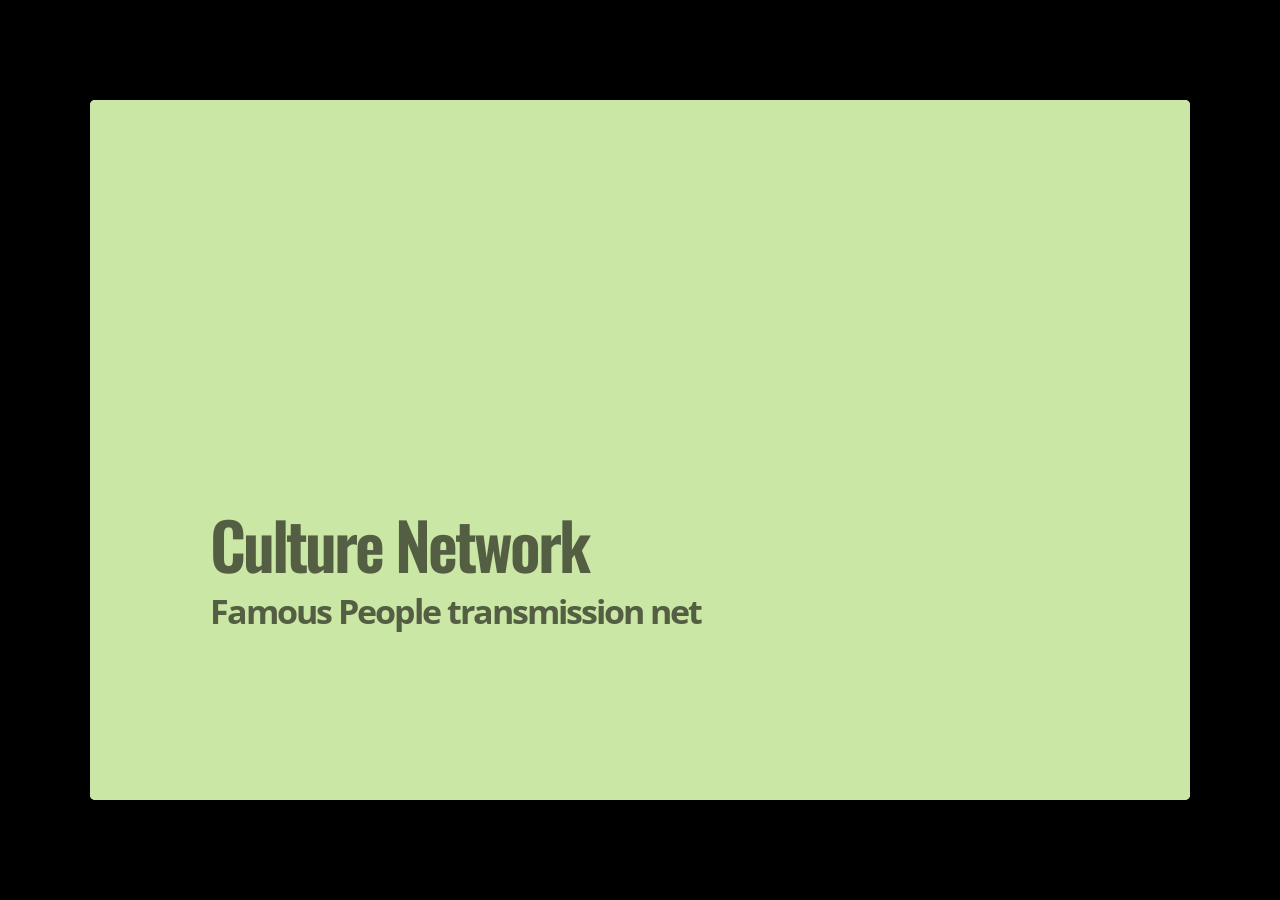
==== index.html @ 265c13bf "publishing deck" ====
<!DOCTYPE html>
<html>
<head>
  <title>Culture Network</title>
  <meta charset="utf-8">
  <meta name="description" content="Culture Network">
  <meta name="author" content="">
  <meta name="generator" content="slidify" />
  <meta name="apple-mobile-web-app-capable" content="yes">
  <meta http-equiv="X-UA-Compatible" content="chrome=1">
  <link rel="stylesheet" href="libraries/frameworks/io2012/css/default.css" media="all" >
  <link rel="stylesheet" href="libraries/frameworks/io2012/css/phone.css" 
    media="only screen and (max-device-width: 480px)" >
  <link rel="stylesheet" href="libraries/frameworks/io2012/css/slidify.css" >
  <link rel="stylesheet" href="libraries/highlighters/highlight.js/css/tomorrow.css" />
  <base target="_blank"> <!-- This amazingness opens all links in a new tab. -->  <link rel=stylesheet href="./assets/css/ribbons.css"></link>

  
  <!-- Grab CDN jQuery, fall back to local if offline -->
  <script src="http://ajax.aspnetcdn.com/ajax/jQuery/jquery-1.7.min.js"></script>
  <script>window.jQuery || document.write('<script src="libraries/widgets/quiz/js/jquery.js"><\/script>')</script> 
  <script data-main="libraries/frameworks/io2012/js/slides" 
    src="libraries/frameworks/io2012/js/require-1.0.8.min.js">
  </script>
  
  

</head>
<body style="opacity: 0">
  <slides class="layout-widescreen">
    
    <!-- LOGO SLIDE -->
        <slide class="title-slide segue nobackground">
  <hgroup class="auto-fadein">
    <h1>Culture Network</h1>
    <h2>Famous People transmission net</h2>
    <p><br/></p>
  </hgroup>
  <article></article>  
</slide>
    

    <!-- SLIDES -->
    <slide class="" id="slide-1" style="background:;">
  <hgroup>
    <h2>Overview</h2>
  </hgroup>
  <article data-timings="">
    <ol>
<li>Motivation</li>
<li>Literature review &amp; Dataset</li>
<li>Framework</li>
<li>About Poster</li>
</ol>

  </article>
  <!-- Presenter Notes -->
</slide>

<slide class="class" id="id" style="background:;">
  <hgroup>
    <h2>Motivation</h2>
  </hgroup>
  <article data-timings="">
    <p>The world has witnessed the rapid rising of China in the last decades. China is set to overtake Japan as the world&#39;s second-largest economy in a resurgence that is changing everything from the global balance of military and financial power to culture influence.</p>

<p>However, traditional research on chinese culture mostly based on the analysis in theory. Very few work is based on data but rarely known to people. The motivation of this project is aim at populizing the famous and recent work to people who have no professional background at all. Thus, we utilize data visualization techniques to simplify previous research and show the intuitive result to people all around the world.</p>

  </article>
  <!-- Presenter Notes -->
</slide>

<slide class="" id="slide-3" style="background:;">
  <hgroup>
    <h2>MarvelChina</h2>
  </hgroup>
  <article data-timings="">
    <p><a href="http://marvelchina.site">MarvelChina</a> is a data visualization project aimming at providing an intuitive view about the influence of chinese culture.(how powerful chinese culture is...)</p>

<div align = "center">
  <img src ="./logo.png"/>
</div>

  </article>
  <!-- Presenter Notes -->
</slide>

<slide class="" id="slide-4" style="background:;">
  <hgroup>
    <h2>Literature review &amp; Dataset</h2>
  </hgroup>
  <article data-timings="">
    <p>This project is based on several previous work focus on different aspects of chinese culture.</p>

<ol class = "build incremental">
<li><p>Michel, Jean-Baptiste, et al. science(2011) investigated the cultrue trend quantitively based on digitized books.</p></li>
<li><p>Schich Maximilian, et al. science(2014) focused on the emergent processes driving culture history.</p></li>
<li><p>Maximilian Schich, et al. A network framework of cultural history</p></li>
</ol>

<p>Dataset</p>

<ol class = "build incremental">
<li><p>World Heitage data</p></li>
<li><p>China YearBook</p></li>
<li><p>Famous people migration</p></li>
</ol>

  </article>
  <!-- Presenter Notes -->
</slide>

<slide class="" id="slide-5" style="background:;">
  <hgroup>
    <h2>Framework</h2>
  </hgroup>
  <article data-timings="">
    <p>The framework of this project is as follows:</p>

<ol class = "build incremental">
<li><p>From different aspects including chinese corpus, digital books, movies and world heritage, we made a comparison of chinese culture with other culture. (Show the increasing influence of chinese culture)</p></li>
<li><p>For the district difference, we compare the difference among different regions of china to show which city make the most contributions of china.</p></li>
<li><p>For the network part, we show the increasing rate of chinese famous people migrating to other places(and as a result influencing famous people in others places migrating to china.)</p></li>
</ol>

  </article>
  <!-- Presenter Notes -->
</slide>

<slide class="" id="slide-6" style="background:;">
  <hgroup>
    <h2>Poster Idea</h2>
  </hgroup>
  <article data-timings="">
    <p>Some example poster:</p>

<div align = "center">
  <img height = '600px' src = "MarvelChinaWordCloud.jpg">
</div>

  </article>
  <!-- Presenter Notes -->
</slide>

    <slide class="backdrop"></slide>
  </slides>
  <div class="pagination pagination-small" id='io2012-ptoc' style="display:none;">
    <ul>
      <li>
      <a href="#" target="_self" rel='tooltip' 
        data-slide=1 title='Overview'>
         1
      </a>
    </li>
    <li>
      <a href="#" target="_self" rel='tooltip' 
        data-slide=2 title='Motivation'>
         2
      </a>
    </li>
    <li>
      <a href="#" target="_self" rel='tooltip' 
        data-slide=3 title='MarvelChina'>
         3
      </a>
    </li>
    <li>
      <a href="#" target="_self" rel='tooltip' 
        data-slide=4 title='Literature review &amp; Dataset'>
         4
      </a>
    </li>
    <li>
      <a href="#" target="_self" rel='tooltip' 
        data-slide=5 title='Framework'>
         5
      </a>
    </li>
    <li>
      <a href="#" target="_self" rel='tooltip' 
        data-slide=6 title='Poster Idea'>
         6
      </a>
    </li>
  </ul>
  </div>  <!--[if IE]>
    <script 
      src="http://ajax.googleapis.com/ajax/libs/chrome-frame/1/CFInstall.min.js">  
    </script>
    <script>CFInstall.check({mode: 'overlay'});</script>
  <![endif]-->
</body>
  <!-- Load Javascripts for Widgets -->
  
  <!-- LOAD HIGHLIGHTER JS FILES -->
  <script src="libraries/highlighters/highlight.js/highlight.pack.js"></script>
  <script>hljs.initHighlightingOnLoad();</script>
  <!-- DONE LOADING HIGHLIGHTER JS FILES -->
   
  </html>
---- libraries/frameworks/io2012/css/default.css ----
@charset "UTF-8";

/* line 17, ../../../../../../Library/Ruby/Gems/1.8/gems/compass-0.12.1/frameworks/compass/stylesheets/compass/reset/_utilities.scss */
html, body, div, span, applet, object, iframe,
h1, h2, h3, h4, h5, h6, p, blockquote, pre,
a, abbr, acronym, address, big, cite, code,
del, dfn, em, img, ins, kbd, q, s, samp,
small, strike, strong, sub, sup, tt, var,
b, u, i, center,
dl, dt, dd, ol, ul, li,
fieldset, form, label, legend,
table, caption, tbody, tfoot, thead, tr, th, td,
article, aside, canvas, details, embed,
figure, figcaption, footer, header, hgroup,
menu, nav, output, ruby, section, summary,
time, mark, audio, video {
  margin: 0;
  padding: 0;
  border: 0;
  font-size: 100%;
  font: inherit;
  vertical-align: baseline;
}

/* line 20, ../../../../../../Library/Ruby/Gems/1.8/gems/compass-0.12.1/frameworks/compass/stylesheets/compass/reset/_utilities.scss */
body {
  line-height: 1;
}

/* line 22, ../../../../../../Library/Ruby/Gems/1.8/gems/compass-0.12.1/frameworks/compass/stylesheets/compass/reset/_utilities.scss */

ol, ul {
  list-style: none;
}


/* line 24, ../../../../../../Library/Ruby/Gems/1.8/gems/compass-0.12.1/frameworks/compass/stylesheets/compass/reset/_utilities.scss */
table {
  border-collapse: collapse;
  border-spacing: 0;
}

/* line 26, ../../../../../../Library/Ruby/Gems/1.8/gems/compass-0.12.1/frameworks/compass/stylesheets/compass/reset/_utilities.scss */
caption, th, td {
  text-align: left;
  font-weight: normal;
  vertical-align: middle;
}

/* line 28, ../../../../../../Library/Ruby/Gems/1.8/gems/compass-0.12.1/frameworks/compass/stylesheets/compass/reset/_utilities.scss */
q, blockquote {
  quotes: none;
}
/* line 101, ../../../../../../Library/Ruby/Gems/1.8/gems/compass-0.12.1/frameworks/compass/stylesheets/compass/reset/_utilities.scss */
q:before, q:after, blockquote:before, blockquote:after {
  content: "";
  content: none;
}

/* line 30, ../../../../../../Library/Ruby/Gems/1.8/gems/compass-0.12.1/frameworks/compass/stylesheets/compass/reset/_utilities.scss */
a img {
  border: none;
}

/* line 114, ../../../../../../Library/Ruby/Gems/1.8/gems/compass-0.12.1/frameworks/compass/stylesheets/compass/reset/_utilities.scss */
article, aside, details, figcaption, figure, footer, header, hgroup, menu, nav, section, summary {
  display: block;
}

/**
 * Base SlideDeck Styles
 */
/* line 48, ../scss/_base.scss */
html {
  height: 100%;
  overflow: hidden;
}

/* line 53, ../scss/_base.scss */
body {
  margin: 0;
  padding: 0;
  opacity: 0;
  height: 100%;
  min-height: 740px;
  width: 100%;
  overflow: hidden;
  color: #fff;
  -webkit-font-smoothing: antialiased;
  -moz-font-smoothing: antialiased;
  -ms-font-smoothing: antialiased;
  -o-font-smoothing: antialiased;
  -webkit-transition: opacity 800ms ease-in 100ms;
  -moz-transition: opacity 800ms ease-in 100ms;
  -ms-transition: opacity 800ms ease-in 100ms;
  -o-transition: opacity 800ms ease-in 100ms;
  transition: opacity 800ms ease-in 100ms;
}
/* line 69, ../scss/_base.scss */
body.loaded {
  opacity: 1 !important;
}

/* line 74, ../scss/_base.scss */
input, button {
  vertical-align: middle;
}

/* line 78, ../scss/_base.scss */
slides > slide[hidden] {
  display: none !important;
}

/* line 82, ../scss/_base.scss */
slides {
  width: 100%;
  height: 100%;
  position: absolute;
  left: 0;
  top: 0;
  -webkit-transform: translate3d(0, 0, 0);
  -moz-transform: translate3d(0, 0, 0);
  -ms-transform: translate3d(0, 0, 0);
  -o-transform: translate3d(0, 0, 0);
  transform: translate3d(0, 0, 0);
  -webkit-perspective: 1000;
  perspective: 1000;
  -webkit-transform-style: preserve-3d;
  transform-style: preserve-3d;
  -webkit-transition: opacity 800ms ease-in 100ms;
  -moz-transition: opacity 800ms ease-in 100ms;
  -ms-transition: opacity 800ms ease-in 100ms;
  -o-transition: opacity 800ms ease-in 100ms;
  transition: opacity 800ms ease-in 100ms;
}

/* line 94, ../scss/_base.scss */
slides > slide {
  display: block;
  position: absolute;
  overflow: hidden;
  left: 50%;
  top: 50%;
  -webkit-box-sizing: border-box;
  -moz-box-sizing: border-box;
  box-sizing: border-box;
}

/* Slide styles */
/*article.fill iframe {
  position: absolute;
  left: 0;
  top: 0;
  width: 100%;
  height: 100%;

  border: 0;
  margin: 0;

  @include border-radius(10px);

  z-index: -1;
}

slide.fill {
  background-repeat: no-repeat;
  @include background-size(cover);
}

slide.fill img {
  position: absolute;
  left: 0;
  top: 0;
  min-width: 100%;
  min-height: 100%;

  z-index: -1;
}
*/
/**
 * Theme Styles
 */
/* line 58, ../scss/default.scss */
::selection {
  color: white;
  background-color: #ffd14d;
  text-shadow: none;
}

/* line 64, ../scss/default.scss */
::-webkit-scrollbar {
  height: 16px;
  overflow: visible;
  width: 16px;
}

/* line 69, ../scss/default.scss */
::-webkit-scrollbar-thumb {
  background-color: rgba(0, 0, 0, 0.1);
  background-clip: padding-box;
  border: solid transparent;
  min-height: 28px;
  padding: 100px 0 0;
  -webkit-box-shadow: inset 1px 1px 0 rgba(0, 0, 0, 0.1), inset 0 -1px 0 rgba(0, 0, 0, 0.07);
  -moz-box-shadow: inset 1px 1px 0 rgba(0, 0, 0, 0.1), inset 0 -1px 0 rgba(0, 0, 0, 0.07);
  box-shadow: inset 1px 1px 0 rgba(0, 0, 0, 0.1), inset 0 -1px 0 rgba(0, 0, 0, 0.07);
  border-width: 1px 1px 1px 6px;
}

/* line 78, ../scss/default.scss */
::-webkit-scrollbar-thumb:hover {
  background-color: rgba(0, 0, 0, 0.5);
}

/* line 81, ../scss/default.scss */
::-webkit-scrollbar-button {
  height: 0;
  width: 0;
}

/* line 85, ../scss/default.scss */
::-webkit-scrollbar-track {
  background-clip: padding-box;
  border: solid transparent;
  border-width: 0 0 0 4px;
}

/* line 90, ../scss/default.scss */
::-webkit-scrollbar-corner {
  background: transparent;
}

/* line 94, ../scss/default.scss */
body {
  background: black;
}

/* line 98, ../scss/default.scss */
slides > slide {
  display: none;
  font-family: 'Open Sans', Arial, sans-serif;
  font-size: 26px;
  color: #797979;
  width: 900px;
  height: 700px;
  margin-left: -450px;
  margin-top: -350px;
  padding: 40px 60px;
  -webkit-border-radius: 5px;
  -moz-border-radius: 5px;
  -ms-border-radius: 5px;
  -o-border-radius: 5px;
  border-radius: 5px;
  -webkit-transition: all 0.6s ease-in-out;
  -moz-transition: all 0.6s ease-in-out;
  -ms-transition: all 0.6s ease-in-out;
  -o-transition: all 0.6s ease-in-out;
  transition: all 0.6s ease-in-out;
}
/* line 119, ../scss/default.scss */
slides > slide.far-past {
  display: none;
}
/* line 126, ../scss/default.scss */
slides > slide.past {
  display: block;
  opacity: 0;
}
/* line 133, ../scss/default.scss */
slides > slide.current {
  display: block;
  opacity: 1;
}
/* line 139, ../scss/default.scss */
slides > slide.current .auto-fadein {
  opacity: 1;
}
/* line 143, ../scss/default.scss */
slides > slide.current .gdbar {
  -webkit-background-size: 100% 100%;
  -moz-background-size: 100% 100%;
  -o-background-size: 100% 100%;
  background-size: 100% 100%;
}
/* line 148, ../scss/default.scss */
slides > slide.next {
  display: block;
  opacity: 0;
  pointer-events: none;
}
/* line 156, ../scss/default.scss */
slides > slide.far-next {
  display: none;
}
/* line 163, ../scss/default.scss */
slides > slide.dark {
  background: #515151 !important;
}
/* line 171, ../scss/default.scss */
slides > slide:not(.nobackground):before {
  font-size: 12pt;
  content: attr(data-hashtag);
  position: absolute;
  bottom: 20px;
  left: 60px;
  /* background: url("../images/google_developers_icon_128.png") no-repeat 0 50%; */
  -webkit-background-size: 30px 30px;
  -moz-background-size: 30px 30px;
  -o-background-size: 30px 30px;
  background-size: 30px 30px;
  padding-left: 40px;
  height: 30px;
  line-height: 1.9;
}


/* line 183, ../scss/default.scss */
slides > slide:not(.nobackground):after {
  font-size: 12pt;
  content: attr(data-slide-num) "/" attr(data-total-slides);
  position: absolute;
  bottom: 20px;
  right: 60px;
  line-height: 1.9;
}
/* line 194, ../scss/default.scss */
slides > slide.title-slide:after {
  content: '';
  /* background: url(../images/io2012_logo.png) no-repeat 100% 50%; */
  -webkit-background-size: contain;
  -moz-background-size: contain;
  -o-background-size: contain;
  background-size: contain;
  position: absolute;
  bottom: 40px;
  right: 40px;
  width: 100%;
  height: 60px;
}
/* line 206, ../scss/default.scss */
slides > slide.backdrop {
  z-index: -10;
  display: block !important;
  background: -webkit-gradient(linear, 50% 0%, 50% 100%, color-stop(0%, #ffffff), color-stop(85%, #ffffff), color-stop(100%, #e6e6e6));
  background: -webkit-linear-gradient(#ffffff, #ffffff 85%, #e6e6e6);
  background: -moz-linear-gradient(#ffffff, #ffffff 85%, #e6e6e6);
  background: -o-linear-gradient(#ffffff, #ffffff 85%, #e6e6e6);
  background: -ms-linear-gradient(#ffffff, #ffffff 85%, #e6e6e6);
  background: linear-gradient(#ffffff, #ffffff 85%, #e6e6e6);
  background-color: white;
}
/* line 211, ../scss/default.scss */
slides > slide.backdrop:after, slides > slide.backdrop:before {
  display: none;
}
/* line 216, ../scss/default.scss */
slides > slide > hgroup + article {
  margin-top: 45px;
}
/* line 220, ../scss/default.scss */
slides > slide > hgroup + article.flexbox.vcenter, slides > slide > hgroup + article.flexbox.vleft, slides > slide > hgroup + article.flexbox.vright {
  height: 80%;
}
/* line 225, ../scss/default.scss */
slides > slide > hgroup + article p {
  margin-bottom: 1em;
}
/* line 230, ../scss/default.scss */
slides > slide > article:only-child {
  height: 100%;
}
/* line 233, ../scss/default.scss */
slides > slide > article:only-child > iframe {
  height: 98%;
}

/* line 239, ../scss/default.scss */
slides.layout-faux-widescreen > slide {
  padding: 40px 160px;
}

/* line 248, ../scss/default.scss */
slides.layout-widescreen > slide,
slides.layout-faux-widescreen > slide {
  margin-left: -550px;
  width: 1100px;
}
/* line 253, ../scss/default.scss */
slides.layout-widescreen > slide.far-past,
slides.layout-faux-widescreen > slide.far-past {
  display: block;
  display: none;
  -webkit-transform: translate(-2260px);
  -moz-transform: translate(-2260px);
  -ms-transform: translate(-2260px);
  -o-transform: translate(-2260px);
  transform: translate(-2260px);
  -webkit-transform: translate3d(-2260px, 0, 0);
  -moz-transform: translate3d(-2260px, 0, 0);
  -ms-transform: translate3d(-2260px, 0, 0);
  -o-transform: translate3d(-2260px, 0, 0);
  transform: translate3d(-2260px, 0, 0);
}
/* line 260, ../scss/default.scss */
slides.layout-widescreen > slide.past,
slides.layout-faux-widescreen > slide.past {
  display: block;
  opacity: 0;
}
/* line 267, ../scss/default.scss */
slides.layout-widescreen > slide.current,
slides.layout-faux-widescreen > slide.current {
  display: block;
  opacity: 1;
}
/* line 274, ../scss/default.scss */
slides.layout-widescreen > slide.next,
slides.layout-faux-widescreen > slide.next {
  display: block;
  opacity: 0;
  pointer-events: none;
}
/* line 282, ../scss/default.scss */
slides.layout-widescreen > slide.far-next,
slides.layout-faux-widescreen > slide.far-next {
  display: block;
  display: none;
  -webkit-transform: translate(2260px);
  -moz-transform: translate(2260px);
  -ms-transform: translate(2260px);
  -o-transform: translate(2260px);
  transform: translate(2260px);
  -webkit-transform: translate3d(2260px, 0, 0);
  -moz-transform: translate3d(2260px, 0, 0);
  -ms-transform: translate3d(2260px, 0, 0);
  -o-transform: translate3d(2260px, 0, 0);
  transform: translate3d(2260px, 0, 0);
}
/* line 289, ../scss/default.scss */
slides.layout-widescreen #prev-slide-area,
slides.layout-faux-widescreen #prev-slide-area {
  margin-left: -650px;
}
/* line 293, ../scss/default.scss */
slides.layout-widescreen #next-slide-area,
slides.layout-faux-widescreen #next-slide-area {
  margin-left: 550px;
}

/* line 298, ../scss/default.scss */
b {
  font-weight: 600;
}

/* line 302, ../scss/default.scss */
a {
  color: #2a7cdf;
  text-decoration: none;
  border-bottom: 1px solid rgba(42, 124, 223, 0.5);
}
/* line 307, ../scss/default.scss */
a:hover {
  color: black !important;
}

/* line 312, ../scss/default.scss */
h1, h2, h3 {
  font-weight: 600;
}

/* line 316, ../scss/default.scss */
h2 {
  font-size: 45px;
  line-height: 45px;
  letter-spacing: -2px;
  color: #515151;
}

/* line 323, ../scss/default.scss */
h3 {
  font-size: 30px;
  letter-spacing: -1px;
  line-height: 2;
  font-weight: inherit;
  color: #797979;
}

/* line 331, ../scss/default.scss */
ul {
  margin-left: 1.2em;
  margin-bottom: 1em;
  position: relative;
}
/* line 336, ../scss/default.scss */
ul li {
  margin-bottom: 0.5em;
}
/* line 339, ../scss/default.scss */
ul li ul {
  margin-left: 2em;
  margin-bottom: 0;
}
/* line 343, ../scss/default.scss */
ul li ul li:before {
  content: '-';
  font-weight: 600;
}
/* line 350, ../scss/default.scss */
ul > li:before {
  content: '\00B7';
  margin-left: -1em;
  position: absolute;
  font-weight: 600;
}
/* line 357, ../scss/default.scss */
ul ul {
  margin-top: .5em;
}

/* line 364, ../scss/default.scss */
.highlight-code slide.current pre > * {
  opacity: 0.25;
  -webkit-transition: opacity 0.5s ease-in;
  -moz-transition: opacity 0.5s ease-in;
  -ms-transition: opacity 0.5s ease-in;
  -o-transition: opacity 0.5s ease-in;
  transition: opacity 0.5s ease-in;
}
/* line 368, ../scss/default.scss */
.highlight-code slide.current b {
  opacity: 1;
}

/* line 373, ../scss/default.scss */
pre {
  font-family: 'Inconsolata', 'Courier New', monospace;
  font-size: 20px;
  line-height: 28px;
  padding: 10px 0 10px 60px;
  letter-spacing: -1px;
  margin-bottom: 0px;
  width: 106%;
  left: -60px;
  position: relative;
  -webkit-box-sizing: border-box;
  -moz-box-sizing: border-box;
  box-sizing: border-box;
  /*overflow: hidden;*/
}
/* line 387, ../scss/default.scss */
pre[data-lang]:after {
  content: attr(data-lang);
  background-color: #a9a9a9;
  right: 0;
  top: 0;
  position: absolute;
  font-size: 16pt;
  color: white;
  padding: 2px 25px;
  text-transform: uppercase;
}

/* line 400, ../scss/default.scss */
pre[data-lang="go"] {
  color: #333;
}

/* line 404, ../scss/default.scss */
code {
  font-size: 95%;
  font-family: 'Inconsolata', 'Courier New', monospace;
  color: black;
}

/* line 410, ../scss/default.scss */
iframe {
  width: 100%;
  height: 530px;
  background: white;
  border: 1px solid #e6e6e6;
  -webkit-box-sizing: border-box;
  -moz-box-sizing: border-box;
  box-sizing: border-box;
}

/* line 418, ../scss/default.scss */
dt {
  font-weight: bold;
}

/* line 422, ../scss/default.scss */
button {
  display: inline-block;
  background: -webkit-gradient(linear, 50% 0%, 50% 100%, color-stop(40%, #f9f9f9), color-stop(70%, #e3e3e3));
  background: -webkit-linear-gradient(#f9f9f9 40%, #e3e3e3 70%);
  background: -moz-linear-gradient(#f9f9f9 40%, #e3e3e3 70%);
  background: -o-linear-gradient(#f9f9f9 40%, #e3e3e3 70%);
  background: -ms-linear-gradient(#f9f9f9 40%, #e3e3e3 70%);
  background: linear-gradient(#f9f9f9 40%, #e3e3e3 70%);
  border: 1px solid #a9a9a9;
  -webkit-border-radius: 3px;
  -moz-border-radius: 3px;
  -ms-border-radius: 3px;
  -o-border-radius: 3px;
  border-radius: 3px;
  padding: 5px 8px;
  outline: none;
  white-space: nowrap;
  -webkit-user-select: none;
  -moz-user-select: none;
  user-select: none;
  cursor: pointer;
  text-shadow: 1px 1px white;
  font-size: 10pt;
}

/* line 436, ../scss/default.scss */
button:not(:disabled):hover {
  border-color: #515151;
}

/* line 440, ../scss/default.scss */
button:not(:disabled):active {
  background: -webkit-gradient(linear, 50% 0%, 50% 100%, color-stop(40%, #e3e3e3), color-stop(70%, #f9f9f9));
  background: -webkit-linear-gradient(#e3e3e3 40%, #f9f9f9 70%);
  background: -moz-linear-gradient(#e3e3e3 40%, #f9f9f9 70%);
  background: -o-linear-gradient(#e3e3e3 40%, #f9f9f9 70%);
  background: -ms-linear-gradient(#e3e3e3 40%, #f9f9f9 70%);
  background: linear-gradient(#e3e3e3 40%, #f9f9f9 70%);
}

/* line 444, ../scss/default.scss */
:disabled {
  color: #a9a9a9;
}

/* line 448, ../scss/default.scss */
.blue {
  color: #4387fd;
}

/* line 451, ../scss/default.scss */
.blue2 {
  color: #3c8ef3;
}

/* line 454, ../scss/default.scss */
.blue3 {
  color: #2a7cdf;
}

/* line 457, ../scss/default.scss */
.yellow {
  color: #ffd14d;
}

/* line 460, ../scss/default.scss */
.yellow2 {
  color: #f9cc46;
}

/* line 463, ../scss/default.scss */
.yellow3 {
  color: #f6c000;
}

/* line 466, ../scss/default.scss */
.green {
  color: #0da861;
}

/* line 469, ../scss/default.scss */
.green2 {
  color: #00a86d;
}

/* line 472, ../scss/default.scss */
.green3 {
  color: #009f5d;
}

/* line 475, ../scss/default.scss */
.red {
  color: #f44a3f;
}

/* line 478, ../scss/default.scss */
.red2 {
  color: #e0543e;
}

/* line 481, ../scss/default.scss */
.red3 {
  color: #d94d3a;
}

/* line 484, ../scss/default.scss */
.gray {
  color: #e6e6e6;
}

/* line 487, ../scss/default.scss */
.gray2 {
  color: #a9a9a9;
}

/* line 490, ../scss/default.scss */
.gray3 {
  color: #797979;
}

/* line 493, ../scss/default.scss */
.gray4 {
  color: #515151;
}

/* line 497, ../scss/default.scss */
.white {
  color: white !important;
}

/* line 500, ../scss/default.scss */
.black {
  color: black !important;
}

/* line 504, ../scss/default.scss */
.columns-2 {
  -webkit-column-count: 2;
  -moz-column-count: 2;
  -o-column-count: 2;
  column-count: 2;
}

/* line 508, ../scss/default.scss */
table {
  width: 100%;
  border-collapse: -moz-initial;
  border-collapse: initial;
  border-spacing: 2px;
  border-bottom: 1px solid #797979;
}
/* line 515, ../scss/default.scss */
table tr > td:first-child, table th {
  font-weight: 600;
  color: #515151;
}
/* line 520, ../scss/default.scss */
table tr:nth-child(odd) {
  background-color: #e6e6e6;
}
/* line 524, ../scss/default.scss */
table th {
  color: white;
  font-size: 18px;
  background: -webkit-gradient(linear, 50% 0%, 50% 100%, color-stop(40%, #4387fd), color-stop(80%, #2a7cdf)) no-repeat;
  background: -webkit-linear-gradient(top, #4387fd 40%, #2a7cdf 80%) no-repeat;
  background: -moz-linear-gradient(top, #4387fd 40%, #2a7cdf 80%) no-repeat;
  background: -o-linear-gradient(top, #4387fd 40%, #2a7cdf 80%) no-repeat;
  background: -ms-linear-gradient(top, #4387fd 40%, #2a7cdf 80%) no-repeat;
  background: linear-gradient(top, #4387fd 40%, #2a7cdf 80%) no-repeat;
}
/* line 530, ../scss/default.scss */
table td, table th {
  font-size: 18px;
  padding: 1em 0.5em;
}
/* line 535, ../scss/default.scss */
table td.highlight {
  color: #515151;
  background: -webkit-gradient(linear, 50% 0%, 50% 100%, color-stop(40%, #ffd14d), color-stop(80%, #f6c000)) no-repeat;
  background: -webkit-linear-gradient(top, #ffd14d 40%, #f6c000 80%) no-repeat;
  background: -moz-linear-gradient(top, #ffd14d 40%, #f6c000 80%) no-repeat;
  background: -o-linear-gradient(top, #ffd14d 40%, #f6c000 80%) no-repeat;
  background: -ms-linear-gradient(top, #ffd14d 40%, #f6c000 80%) no-repeat;
  background: linear-gradient(top, #ffd14d 40%, #f6c000 80%) no-repeat;
}
/* line 540, ../scss/default.scss */
table.rows {
  border-bottom: none;
  border-right: 1px solid #797979;
}

/* line 546, ../scss/default.scss */
q {
  font-size: 45px;
  line-height: 72px;
}
/* line 550, ../scss/default.scss */
q:before {
  content: '“';
  position: absolute;
  margin-left: -0.5em;
}
/* line 555, ../scss/default.scss */
q:after {
  content: '”';
  position: absolute;
  margin-left: 0.1em;
}

/* line 562, ../scss/default.scss */
slide.fill {
  background-repeat: no-repeat;
  -webkit-border-radius: 5px;
  -moz-border-radius: 5px;
  -ms-border-radius: 5px;
  -o-border-radius: 5px;
  border-radius: 5px;
  -webkit-background-size: cover;
  -moz-background-size: cover;
  -o-background-size: cover;
  background-size: cover;
}

/* Size variants */
/* line 571, ../scss/default.scss */
article.smaller p, article.smaller ul {
  font-size: 20px;
  line-height: 24px;
  letter-spacing: 0;
}
/* line 577, ../scss/default.scss */
article.smaller table td, article.smaller table th {
  font-size: 14px;
}
/* line 581, ../scss/default.scss */
article.smaller pre {
  font-size: 15px;
  line-height: 20px;
  letter-spacing: 0;
}
/* line 586, ../scss/default.scss */
article.smaller q {
  font-size: 40px;
  line-height: 48px;
}
/* line 590, ../scss/default.scss */
article.smaller q:before, article.smaller q:after {
  font-size: 60px;
}

/* Builds */
/* line 599, ../scss/default.scss */
.build > * {
  -webkit-transition: opacity 0.5s ease-in-out 0.2s;
  -moz-transition: opacity 0.5s ease-in-out 0.2s;
  -ms-transition: opacity 0.5s ease-in-out 0.2s;
  -o-transition: opacity 0.5s ease-in-out 0.2s;
  transition: opacity 0.5s ease-in-out 0.2s;
}
/* line 603, ../scss/default.scss */
.build .to-build {
  opacity: 0;
}
/* line 607, ../scss/default.scss */
.build .build-fade {
  opacity: 0.3;
}
/* line 610, ../scss/default.scss */
.build .build-fade:hover {
  opacity: 1.0;
}

/* line 617, ../scss/default.scss */
.popup .next .build .to-build {
  opacity: 1;
}
/* line 621, ../scss/default.scss */
.popup .next .build .build-fade {
  opacity: 1;
}

/* Pretty print */
/* line 629, ../scss/default.scss */
.prettyprint .str,
.prettyprint .atv {
  /* a markup attribute value */
  color: #009f5d;
}

/* line 633, ../scss/default.scss */
.prettyprint .kwd,
.prettyprint .tag {
  /* a markup tag name */
  color: #0066cc;
}

/* line 636, ../scss/default.scss */
.prettyprint .com {
  /* a comment */
  color: #797979;
  font-style: italic;
}

/* line 640, ../scss/default.scss */
.prettyprint .lit {
  /* a literal value */
  color: #7f0000;
}

/* line 645, ../scss/default.scss */
.prettyprint .pun,
.prettyprint .opn,
.prettyprint .clo {
  color: #515151;
}

/* line 651, ../scss/default.scss */
.prettyprint .typ,
.prettyprint .atn,
.prettyprint .dec,
.prettyprint .var {
  /* a declaration; a variable name */
  color: #d94d3a;
}

/* line 654, ../scss/default.scss */
.prettyprint .pln {
  color: #515151;
}

/* line 658, ../scss/default.scss */
.note {
  position: absolute;
  z-index: 100;
  width: 100%;
  height: 100%;
  top: 0;
  left: 0;
  padding: 1em;
  background: rgba(0, 0, 0, 0.3);
  opacity: 0;
  pointer-events: none;
  display: -webkit-box !important;
  display: -moz-box !important;
  display: -ms-box !important;
  display: -o-box !important;
  display: box !important;
  -webkit-box-orient: vertical;
  -moz-box-orient: vertical;
  -ms-box-orient: vertical;
  box-orient: vertical;
  -webkit-box-align: center;
  -moz-box-align: center;
  -ms-box-align: center;
  box-align: center;
  -webkit-box-pack: center;
  -moz-box-pack: center;
  -ms-box-pack: center;
  box-pack: center;
  -webkit-border-radius: 5px;
  -moz-border-radius: 5px;
  -ms-border-radius: 5px;
  -o-border-radius: 5px;
  border-radius: 5px;
  -webkit-box-sizing: border-box;
  -moz-box-sizing: border-box;
  box-sizing: border-box;
  -webkit-transform: translateY(350px);
  -moz-transform: translateY(350px);
  -ms-transform: translateY(350px);
  -o-transform: translateY(350px);
  transform: translateY(350px);
  -webkit-transition: all 0.4s ease-in-out;
  -moz-transition: all 0.4s ease-in-out;
  -ms-transition: all 0.4s ease-in-out;
  -o-transition: all 0.4s ease-in-out;
  transition: all 0.4s ease-in-out;
}
/* line 676, ../scss/default.scss */
.note > section {
  background: #fff;
  -webkit-border-radius: 5px;
  -moz-border-radius: 5px;
  -ms-border-radius: 5px;
  -o-border-radius: 5px;
  border-radius: 5px;
  -webkit-box-shadow: 0 0 10px #797979;
  -moz-box-shadow: 0 0 10px #797979;
  box-shadow: 0 0 10px #797979;
  width: 60%;
  padding: 2em;
}

/* line 693, ../scss/default.scss */
.with-notes.popup slides.layout-widescreen slide.next,
.with-notes.popup slides.layout-faux-widescreen slide.next {
  -webkit-transform: translate3d(690px, 80px, 0) scale(0.35);
  -moz-transform: translate3d(690px, 80px, 0) scale(0.35);
  -ms-transform: translate3d(690px, 80px, 0) scale(0.35);
  -o-transform: translate3d(690px, 80px, 0) scale(0.35);
  transform: translate3d(690px, 80px, 0) scale(0.35);
}
/* line 696, ../scss/default.scss */
.with-notes.popup slides.layout-widescreen slide .note,
.with-notes.popup slides.layout-faux-widescreen slide .note {
  -webkit-transform: translate3d(300px, 800px, 0) scale(1.5);
  -moz-transform: translate3d(300px, 800px, 0) scale(1.5);
  -ms-transform: translate3d(300px, 800px, 0) scale(1.5);
  -o-transform: translate3d(300px, 800px, 0) scale(1.5);
  transform: translate3d(300px, 800px, 0) scale(1.5);
}
/* line 702, ../scss/default.scss */
.with-notes.popup slide {
  overflow: visible;
  background: white;
  -webkit-transition: none;
  -moz-transition: none;
  -ms-transition: none;
  -o-transition: none;
  transition: none;
  pointer-events: none;
  -webkit-transform-origin: 0 0;
  -moz-transform-origin: 0 0;
  -ms-transform-origin: 0 0;
  -o-transform-origin: 0 0;
  transform-origin: 0 0;
}
/* line 709, ../scss/default.scss */
.with-notes.popup slide:not(.backdrop) {
  -webkit-transform: scale(0.6) translate3d(0.5em, 0.5em, 0);
  -moz-transform: scale(0.6) translate3d(0.5em, 0.5em, 0);
  -ms-transform: scale(0.6) translate3d(0.5em, 0.5em, 0);
  -o-transform: scale(0.6) translate3d(0.5em, 0.5em, 0);
  transform: scale(0.6) translate3d(0.5em, 0.5em, 0);
  -webkit-box-shadow: 0 0 10px #797979;
  -moz-box-shadow: 0 0 10px #797979;
  box-shadow: 0 0 10px #797979;
}
/* line 714, ../scss/default.scss */
.with-notes.popup slide.backdrop {
  background-image: -webkit-gradient(radial, 50% 50%, 0, 50% 50%, 600, color-stop(0%, #b1dfff), color-stop(100%, #4387fd));
  background-image: -webkit-radial-gradient(50% 50%, #b1dfff 0%, #4387fd 600px);
  background-image: -moz-radial-gradient(50% 50%, #b1dfff 0%, #4387fd 600px);
  background-image: -o-radial-gradient(50% 50%, #b1dfff 0%, #4387fd 600px);
  background-image: -ms-radial-gradient(50% 50%, #b1dfff 0%, #4387fd 600px);
  background-image: radial-gradient(50% 50%, #b1dfff 0%, #4387fd 600px);
}
/* line 720, ../scss/default.scss */
.with-notes.popup slide.next {
  -webkit-transform: translate3d(570px, 80px, 0) scale(0.35);
  -moz-transform: translate3d(570px, 80px, 0) scale(0.35);
  -ms-transform: translate3d(570px, 80px, 0) scale(0.35);
  -o-transform: translate3d(570px, 80px, 0) scale(0.35);
  transform: translate3d(570px, 80px, 0) scale(0.35);
  opacity: 1 !important;
}
/* line 724, ../scss/default.scss */
.with-notes.popup slide.next .note {
  display: none !important;
}
/* line 730, ../scss/default.scss */
.with-notes.popup .note {
  width: 109%;
  height: 260px;
  background: #e6e6e6;
  padding: 0;
  -webkit-box-shadow: 0 0 10px #797979;
  -moz-box-shadow: 0 0 10px #797979;
  box-shadow: 0 0 10px #797979;
  -webkit-transform: translate3d(250px, 800px, 0) scale(1.5);
  -moz-transform: translate3d(250px, 800px, 0) scale(1.5);
  -ms-transform: translate3d(250px, 800px, 0) scale(1.5);
  -o-transform: translate3d(250px, 800px, 0) scale(1.5);
  transform: translate3d(250px, 800px, 0) scale(1.5);
  -webkit-transition: opacity 400ms ease-in-out;
  -moz-transition: opacity 400ms ease-in-out;
  -ms-transition: opacity 400ms ease-in-out;
  -o-transition: opacity 400ms ease-in-out;
  transition: opacity 400ms ease-in-out;
}
/* line 741, ../scss/default.scss */
.with-notes.popup .note > section {
  background: #fff;
  -webkit-border-radius: 5px;
  -moz-border-radius: 5px;
  -ms-border-radius: 5px;
  -o-border-radius: 5px;
  border-radius: 5px;
  height: 100%;
  width: 100%;
  -webkit-box-sizing: border-box;
  -moz-box-sizing: border-box;
  box-sizing: border-box;
  -webkit-box-shadow: none;
  -moz-box-shadow: none;
  box-shadow: none;
  overflow: auto;
  padding: 1em;
}
/* line 754, ../scss/default.scss */
.with-notes .note {
  opacity: 1;
  -webkit-transform: translateY(0);
  -moz-transform: translateY(0);
  -ms-transform: translateY(0);
  -o-transform: translateY(0);
  transform: translateY(0);
  pointer-events: auto;
}

/* line 761, ../scss/default.scss */
.source {
  font-size: 14px;
  color: #a9a9a9;
  position: absolute;
  bottom: 70px;
  left: 60px;
}

/* line 769, ../scss/default.scss */
.centered {
  text-align: center;
}

/* line 773, ../scss/default.scss */
.reflect {
  -webkit-box-reflect: below 3px -webkit-linear-gradient(rgba(255, 255, 255, 0) 85%, white 150%);
  -moz-box-reflect: below 3px -moz-linear-gradient(rgba(255, 255, 255, 0) 85%, white 150%);
  -o-box-reflect: below 3px -o-linear-gradient(rgba(255, 255, 255, 0) 85%, white 150%);
  -ms-box-reflect: below 3px -ms-linear-gradient(rgba(255, 255, 255, 0) 85%, white 150%);
  box-reflect: below 3px linear-gradient(rgba(255, 255, 255, 0) 85%, #ffffff 150%);
}

/* line 781, ../scss/default.scss */
.flexbox {
  display: -webkit-box !important;
  display: -moz-box !important;
  display: -ms-box !important;
  display: -o-box !important;
  display: box !important;
}

/* line 785, ../scss/default.scss */
.flexbox.vcenter {
  -webkit-box-orient: vertical;
  -moz-box-orient: vertical;
  -ms-box-orient: vertical;
  box-orient: vertical;
  -webkit-box-align: center;
  -moz-box-align: center;
  -ms-box-align: center;
  box-align: center;
  -webkit-box-pack: center;
  -moz-box-pack: center;
  -ms-box-pack: center;
  box-pack: center;
  height: 100%;
  width: 100%;
}

/* line 791, ../scss/default.scss */
.flexbox.vleft {
  -webkit-box-orient: vertical;
  -moz-box-orient: vertical;
  -ms-box-orient: vertical;
  box-orient: vertical;
  -webkit-box-align: left;
  -moz-box-align: left;
  -ms-box-align: left;
  box-align: left;
  -webkit-box-pack: center;
  -moz-box-pack: center;
  -ms-box-pack: center;
  box-pack: center;
  height: 100%;
  width: 100%;
}

/* line 797, ../scss/default.scss */
.flexbox.vright {
  -webkit-box-orient: vertical;
  -moz-box-orient: vertical;
  -ms-box-orient: vertical;
  box-orient: vertical;
  -webkit-box-align: end;
  -moz-box-align: end;
  -ms-box-align: end;
  box-align: end;
  -webkit-box-pack: center;
  -moz-box-pack: center;
  -ms-box-pack: center;
  box-pack: center;
  height: 100%;
  width: 100%;
}

/* line 803, ../scss/default.scss */
.auto-fadein {
  -webkit-transition: opacity 0.6s ease-in 1s;
  -moz-transition: opacity 0.6s ease-in 1s;
  -ms-transition: opacity 0.6s ease-in 1s;
  -o-transition: opacity 0.6s ease-in 1s;
  transition: opacity 0.6s ease-in 1s;
  opacity: 0;
}

/* Clickable/tappable areas */
/* line 809, ../scss/default.scss */
.slide-area {
  z-index: 1000;
  position: absolute;
  left: 0;
  top: 0;
  width: 100px;
  height: 700px;
  left: 50%;
  top: 50%;
  cursor: pointer;
  margin-top: -350px;
}

/* line 826, ../scss/default.scss */
#prev-slide-area {
  margin-left: -550px;
}

/* line 831, ../scss/default.scss */
#next-slide-area {
  margin-left: 450px;
}

/* ===== SLIDE CONTENT ===== */
/* line 839, ../scss/default.scss */
.logoslide img {
  width: 383px;
  height: 92px;
}

/* line 845, ../scss/default.scss */
.segue {
  padding: 60px 120px;
}
/* line 848, ../scss/default.scss */
.segue h2 {
  color: #e6e6e6;
  font-size: 60px;
}
/* line 852, ../scss/default.scss */
.segue h3 {
  color: #e6e6e6;
  line-height: 2.8;
}
/* line 856, ../scss/default.scss */
.segue hgroup {
  position: absolute;
  bottom: 225px;
}

/* line 862, ../scss/default.scss */
.thank-you-slide {
  background: #4387fd !important;
  color: white;
}
/* line 866, ../scss/default.scss */
.thank-you-slide h2 {
  font-size: 60px;
  color: inherit;
}
/* line 871, ../scss/default.scss */
.thank-you-slide article > p {
  margin-top: 2em;
  font-size: 20pt;
}
/* line 876, ../scss/default.scss */
.thank-you-slide > p {
  position: absolute;
  bottom: 80px;
  font-size: 24pt;
  line-height: 1.3;
}

/* line 884, ../scss/default.scss */
aside.gdbar {
  height: 97px;
  width: 215px;
  position: absolute;
  left: -1px;
  top: 125px;
  -webkit-border-radius: 0 10px 10px 0;
  -moz-border-radius: 0 10px 10px 0;
  -ms-border-radius: 0 10px 10px 0;
  -o-border-radius: 0 10px 10px 0;
  border-radius: 0 10px 10px 0;
  background: -webkit-gradient(linear, 0% 50%, 100% 50%, color-stop(0%, #e6e6e6), color-stop(100%, #e6e6e6)) no-repeat;
  background: -webkit-linear-gradient(left, #e6e6e6, #e6e6e6) no-repeat;
  background: -moz-linear-gradient(left, #e6e6e6, #e6e6e6) no-repeat;
  background: -o-linear-gradient(left, #e6e6e6, #e6e6e6) no-repeat;
  background: -ms-linear-gradient(left, #e6e6e6, #e6e6e6) no-repeat;
  background: linear-gradient(left, #e6e6e6, #e6e6e6) no-repeat;
  -webkit-background-size: 0% 100%;
  -moz-background-size: 0% 100%;
  -o-background-size: 0% 100%;
  background-size: 0% 100%;
  -webkit-transition: all 0.5s ease-out 0.5s;
  -moz-transition: all 0.5s ease-out 0.5s;
  -ms-transition: all 0.5s ease-out 0.5s;
  -o-transition: all 0.5s ease-out 0.5s;
  transition: all 0.5s ease-out 0.5s;
  /* Better to transition only on background-size, but not sure how to do that with the mixin. */
}
/* line 895, ../scss/default.scss */
aside.gdbar.right {
  right: 0;
  left: -moz-initial;
  left: initial;
  top: 254px;
  /* 96 is height of gray icon bar */
  -webkit-transform: rotateZ(180deg);
  -moz-transform: rotateZ(180deg);
  -ms-transform: rotateZ(180deg);
  -o-transform: rotateZ(180deg);
  transform: rotateZ(180deg);
}
/* line 902, ../scss/default.scss */
aside.gdbar.right img {
  -webkit-transform: rotateZ(180deg);
  -moz-transform: rotateZ(180deg);
  -ms-transform: rotateZ(180deg);
  -o-transform: rotateZ(180deg);
  transform: rotateZ(180deg);
}
/* line 907, ../scss/default.scss */
aside.gdbar.bottom {
  top: -moz-initial;
  top: initial;
  bottom: 60px;
}
/* line 913, ../scss/default.scss */
aside.gdbar img {
  width: 125px;
  height: 85px;
  position: absolute;
  right: 0;
  margin: 8px 15px;
}

/* line 924, ../scss/default.scss */
.title-slide hgroup {
  bottom: 100px;
}
/* line 927, ../scss/default.scss */
.title-slide hgroup h1 {
  font-size: 65px;
  line-height: 1.4;
  letter-spacing: -3px;
  color: #515151;
}
/* line 934, ../scss/default.scss */
.title-slide hgroup h2 {
  font-size: 34px;
  color: #a9a9a9;
  font-weight: inherit;
}
/* line 940, ../scss/default.scss */
.title-slide hgroup p {
  font-size: 20px;
  color: #797979;
  line-height: 1.3;
  margin-top: 2em;
}

/* line 949, ../scss/default.scss */
.quote {
  color: #e6e6e6;
}
/* line 952, ../scss/default.scss */
.quote .author {
  font-size: 24px;
  position: absolute;
  bottom: 80px;
  line-height: 1.4;
}

/* line 961, ../scss/default.scss */
[data-config-contact] a {
  color: white;
  border-bottom: none;
}
/* line 965, ../scss/default.scss */
[data-config-contact] span {
  width: 115px;
  display: inline-block;
}

/* line 974, ../scss/default.scss */
.overview.popup .note {
  display: none !important;
}
/* line 980, ../scss/default.scss */
.overview slides slide {
  display: block;
  cursor: pointer;
  opacity: 0.5;
  pointer-events: auto !important;
  background: -webkit-gradient(linear, 50% 0%, 50% 100%, color-stop(0%, #ffffff), color-stop(85%, #ffffff), color-stop(100%, #e6e6e6));
  background: -webkit-linear-gradient(#ffffff, #ffffff 85%, #e6e6e6);
  background: -moz-linear-gradient(#ffffff, #ffffff 85%, #e6e6e6);
  background: -o-linear-gradient(#ffffff, #ffffff 85%, #e6e6e6);
  background: -ms-linear-gradient(#ffffff, #ffffff 85%, #e6e6e6);
  background: linear-gradient(#ffffff, #ffffff 85%, #e6e6e6);
  background-color: white;
}
/* line 981, ../scss/default.scss */
.overview slides slide.backdrop {
  display: none !important;
}
/* line 996, ../scss/default.scss */
.overview slides slide.far-past, .overview slides slide.past, .overview slides slide.next, .overview slides slide.far-next, .overview slides slide.far-past {
  opacity: 0.5;
  display: block;
}
/* line 1001, ../scss/default.scss */
.overview slides slide.current {
  opacity: 1;
}
/* line 1007, ../scss/default.scss */
.overview .slide-area {
  display: none;
}

@media print {
  /* line 1014, ../scss/default.scss */
  slides slide {
    display: block !important;
    position: relative;
    background: -webkit-gradient(linear, 50% 0%, 50% 100%, color-stop(0%, #ffffff), color-stop(85%, #ffffff), color-stop(100%, #e6e6e6));
    background: -webkit-linear-gradient(#ffffff, #ffffff 85%, #e6e6e6);
    background: -moz-linear-gradient(#ffffff, #ffffff 85%, #e6e6e6);
    background: -o-linear-gradient(#ffffff, #ffffff 85%, #e6e6e6);
    background: -ms-linear-gradient(#ffffff, #ffffff 85%, #e6e6e6);
    background: linear-gradient(#ffffff, #ffffff 85%, #e6e6e6);
    background-color: white;
    -webkit-transform: none !important;
    -moz-transform: none !important;
    -ms-transform: none !important;
    -o-transform: none !important;
    transform: none !important;
    width: 100%;
    height: 100%;
    page-break-after: always;
    top: auto !important;
    left: auto !important;
    margin-top: 0 !important;
    margin-left: 0 !important;
    opacity: 1 !important;
    color: #555;
  }
  /* line 1034, ../scss/default.scss */
  slides slide.far-past, slides slide.past, slides slide.next, slides slide.far-next, slides slide.far-past, slides slide.current {
    opacity: 1 !important;
    display: block !important;
  }
  /* line 1040, ../scss/default.scss */
  slides slide .build > * {
    -webkit-transition: none;
    -moz-transition: none;
    -ms-transition: none;
    -o-transition: none;
    transition: none;
  }
  /* line 1045, ../scss/default.scss */
  slides slide .build .to-build,
  slides slide .build .build-fade {
    opacity: 1;
  }
  /* line 1050, ../scss/default.scss */
  slides slide .auto-fadein {
    opacity: 1 !important;
  }
  /* line 1054, ../scss/default.scss */
  slides slide.backdrop {
    display: none !important;
  }
  /* line 1058, ../scss/default.scss */
  slides slide table.rows {
    border-right: 0;
  }
  /* line 1063, ../scss/default.scss */
  slides slide[hidden] {
    display: none !important;
  }

  /* line 1068, ../scss/default.scss */
  .slide-area {
    display: none;
  }

  /* line 1072, ../scss/default.scss */
  .reflect {
    -webkit-box-reflect: none;
    -moz-box-reflect: none;
    -o-box-reflect: none;
    -ms-box-reflect: none;
    box-reflect: none;
  }

  /* line 1080, ../scss/default.scss */
  pre, code {
    font-family: monospace !important;
  }
}
---- libraries/frameworks/io2012/css/phone.css ----
/*Smartphones (portrait and landscape) ----------- */
/*@media only screen
and (min-width : 320px)
and (max-width : 480px) {

}*/
/* Smartphones (portrait) ----------- */
/* Styles */
/* line 17, ../scss/phone.scss */
slides > slide {
  /*  width: $slide-width !important;
    height: $slide-height !important;
    margin-left: -$slide-width / 2 !important;
    margin-top: -$slide-height / 2 !important;
  */
  -webkit-transition: none !important;
  -webkit-transition: none !important;
  -moz-transition: none !important;
  -ms-transition: none !important;
  -o-transition: none !important;
  transition: none !important;
}

/* iPhone 4 ----------- */
@media only screen and (-webkit-min-device-pixel-ratio : 1.5), only screen and (min-device-pixel-ratio : 1.5) {
  /* Styles */
}
---- libraries/frameworks/io2012/css/slidify.css ----
@import url(http://fonts.googleapis.com/css?family=Open+Sans+Condensed:700|Source+Code+Pro:500|Open+Sans|Oswald);

/* Styles for Table of Contents */
#io2012-toc {
  position: absolute;
  top:0;
  left:10px;
  z-index: 999;
}
#io2012-toc a{
  border-bottom: none;
}

#io2012-toc .nav-pills > .active > a{
  background-color: darkslategray;
  color: yellow;
}
#io2012-toc li {
  margin-bottom: 0em;
}

#io2012-toc li.current {
  background-color: yellow;
}

.license {
  font-size: 14px;
  color: #a9a9a9;
  position: absolute;
  bottom: 30px;
  left: 60px;
}


/* Styles for Title Slide */
.title-slide hgroup > h1{
  font-family: 'Oswald', sans-serif;
}

.title-slide hgroup > h2{
  font-family: 'Oswald', 'Calibri', sans-serif;
}

/* Fonts and Spacing */
article p, article li, article li.build, section p, section li{
  font-family: 'Open Sans','Helvetica', 'Crimson Text', 'Garamond',  'Palatino', sans-serif;
  text-align: justify;
  font-size:22px;
  line-height: 1.5em;
  color: #444;
}

slide:not(.segue) h2{
  font-family: 'Calibri', Arial, sans-serif;
  font-size: 52px;
  font-style: normal;
  font-weight: bold;
  text-transform: normal;
  letter-spacing: -2px;
  line-height: 1.2em;
/*  color: #193441;*/
/*  color: #02574D;*/
  color: #CC2904;
}

/* Reduce Space between Title and Body */
slides > slide > hgroup + article {
  margin-top: 15px;
}

/* Remove Border, Margins and Padding from iframe */
iframe {
  border: none;
  margin: 0;
  padding: 0;
}

/* Knitr Images */
.rimage.left {
  text-align: left;
}
.rimage.right {
  text-align: right;
}
.rimage.center {
  text-align: center;
}

/* Quotes and Shout (for io2012, custom) */
article q {
  font-family: 'Crimson Text', sans-serif;
}

q {
  display: block;
  font-size: 44px;
  line-height: 56px;
  margin-left: 50px;
  margin-top: 100px;
  margin-right: 150px;
}

q::before {
  content: '“';
  position: absolute;
  display: inline-block;
  margin-left: -2.1em;
  width: 2em;
  text-align: right;
  font-size: 90px;
  color: silver;
}

q::after {
  content: '”';
  position: absolute;
  margin-left: .1em;
  font-size: 90px;
  color: silver;
}

div.author {
  text-align: right;
  font-size: 40px;
  margin-top: 20px;
  margin-right: 150px;
}

div.author::before {
  content: '—';
}

q.shout:before {
  content: '';
  position: absolute;
  margin-left: -0.5em;
}

q.shout:after {
  content: '';
  position: absolute;
  margin-left: 0.1em;
}

/* Tables */
table caption{
  margin-top: 20pt;
  font-weight: normal;
  font-family: "Trebuchet MS", Garuda, sans-serif;
}

table th {
  text-transform: capitalize;
}

/* Tables */

table {
  border: none;
  width: 100%;
  border-collapse: collapse;
  font-size: 24px;
  line-height: 32px;
  font-family: 'Trebuchet MS';
  font-weight: bolder;
  color: rgb(102, 102, 102);
}
table thead {
  border-top: 1px solid #BFBEAD;
  border-bottom: 1px solid #BFBEAD;
}
table th, table td, table caption {
  margin: 0;
  padding: 2pt 6pt;
  text-align: left;
  vertical-align: top;
}
table th {
  background: #CFCEBD;
  color: #575400;
  text-transform: uppercase;
}
table td {
  border-bottom: 1px solid #CFCEBD;
}
table tr:nth-child(2n+1) {
/*  background: #E8F2FF; */
  background: #EFEEDD;
}

/* Styling for Ordered Lists (only for io2012) */

ol {
  margin-left: 1.2em;
  margin-bottom: 1em;
  postion: relative;
}

ol li {
  margin-bottom: 0.5em;
  font-family: "Open Sans";
}

ol li ol {
  margin-left: 0.5em;
  margin-bottom: 0;
}

ol, ul {
  margin-top: .5em;
}

ol {
  list-style-type: decimal;
}

/*Github Ribbon Test*/
/* Source: https://github.com/dciccale/css3-github-ribbon */
/* Define classes for example, definition, problem etc. */
/* Choose meaningful colors for background and text */

.example {
  background-color: #121621;
  top: 1.2em;
  right: -3.2em;
  -webkit-transform: rotate(45deg);
  -moz-transform: rotate(45deg);
  transform: rotate(45deg);
  -webkit-box-shadow: 0 0 0 1px #1d212e inset,0 0 2px 1px #fff inset,0 0 1em #888;
  -moz-box-shadow: 0 0 0 1px #1d212e inset,0 0 2px 1px #fff inset,0 0 1em #888;
  box-shadow: 0 0 0 1px #1d212e inset,0 0 2px 1px #fff inset,0 0 1em #888;
  color: #FF0;
  display: block;
  padding: .6em 3.5em;
  position: absolute;
  font: bold .82em sans-serif;
  text-align: center;
  text-decoration: none;
  text-shadow: 1px -1px 8px rgba(0,0,0,0.60);
  -webkit-user-select: none;
  -moz-user-select: none;
  user-select: none;
}

.definition {
  background-color: #a00;
  top: 1.2em;
  right: -3.2em;
  -webkit-transform: rotate(45deg);
  -moz-transform: rotate(45deg);
  transform: rotate(45deg);
  -webkit-box-shadow: 0 0 0 1px #1d212e inset,0 0 2px 1px #fff inset,0 0 1em #888;
  -moz-box-shadow: 0 0 0 1px #1d212e inset,0 0 2px 1px #fff inset,0 0 1em #888;
  box-shadow: 0 0 0 1px #1d212e inset,0 0 2px 1px #fff inset,0 0 1em #888;
  color: #FFF;
  display: block;
  padding: .6em 3.5em;
  position: absolute;
  font: bold .82em sans-serif;
  text-align: center;
  text-decoration: none;
  text-shadow: 1px -1px 8px rgba(0,0,0,0.60);
  -webkit-user-select: none;
  -moz-user-select: none;
  user-select: none;
}


/* Pasted from Custom.css */
aside.gbar img {
  width: 175px;
}


div.modal-body pre{
  width: 95%;
  left: 0px;
}

.pagination {
  position: absolute;
  bottom: -5px;
  left:110px;
}

.pagination ul li:before {
  content: "";
}

body {
  font-family: "Open Sans";
  color: #444;
}

p {
  text-align: justify;
  line-height: 1.5em;
}
/* Place Video on Top Right */
/* FIXME: Move CSS to css/popcorn.css */
section.video {
  position: absolute;
  top: 0;
  right: 0;
  z-index: 1000;
}


/* Smaller code fonts in modal popup */
.modal pre code {
  font-size: 16px;
}

img.center {
  display: block;
  margin: auto auto;
}

body {
  background-color: #000;
}
.quiz-option label{
  display: inline;
  font-size: 1em;
}
slide.segue h2{
 font-family: "Open Sans Condensed";
 font-weight: 700;
}
slide:not(.segue)  h2{
 font-family: "Open Sans Condensed";
 font-weight: 700;
 color: darkslategray;
}
article p {
  font-family: "Open Sans"
}

code {
  font-size: 100%;
  font-family: "Source Code Pro", monospace;
  color: darkred;
}
pre code {
  font-weight: 500;
  -webkit-border-radius: 5px;
  border-radius: 5px;
}

#glimmer iframe {
  width: 100%;
}

.title-slide {
  background-color: #CBE7A5; /* #EDE0CF; ; #CA9F9D*/
  /* background-image:url(http://goo.gl/EpXln); */
}

.title-slide hgroup > h1{
 font-family: 'Oswald', 'Helvetica', sanserif; 
}

.title-slide hgroup > h1, 
.title-slide hgroup > h2 {
  color: #535E43 ;  /* ; #EF5150*/
}
---- libraries/highlighters/highlight.js/css/tomorrow.css ----
/* Tomorrow Theme */
	/* http://jmblog.github.com/color-themes-for-google-code-highlightjs */
	/* Original theme - https://github.com/chriskempson/tomorrow-theme */
	/* http://jmblog.github.com/color-themes-for-google-code-highlightjs */
	.tomorrow-comment, pre .comment, pre .title {
		color: #8e908c;
	}

.tomorrow-red, pre .variable, pre .attribute, pre .tag, pre .regexp, pre .ruby .constant, pre .xml .tag .title, pre .xml .pi, pre .xml .doctype, pre .html .doctype, pre .css .id, pre .css .class, pre .css .pseudo {
	color: #c82829;
}

.tomorrow-orange, pre .number, pre .preprocessor, pre .built_in, pre .literal, pre .params, pre .constant {
	color: #f5871f;
}

.tomorrow-yellow, pre .class, pre .ruby .class .title, pre .css .rules .attribute {
	color: #eab700;
}

.tomorrow-green, pre .string, pre .value, pre .inheritance, pre .header, pre .ruby .symbol, pre .xml .cdata {
	color: #718c00;
}

.tomorrow-aqua, pre .css .hexcolor {
	color: #3e999f;
}

.tomorrow-blue, pre .function, pre .python .decorator, pre .python .title, pre .ruby .function .title, pre .ruby .title .keyword, pre .perl .sub, pre .javascript .title, pre .coffeescript .title {
	color: #4271ae;
}

.tomorrow-purple, pre .keyword, pre .javascript .function {
	color: #8959a8;
}

pre code {
	display: block;
	background: white;
	color: #4d4d4c;
		font-family: Menlo, Monaco, Consolas, monospace;
	line-height: 1.5;
	border: 1px solid #ccc;
	padding: 10px;
}
---- assets/css/ribbons.css ----
/*Github Ribbon Test*/
/* Source: https://github.com/dciccale/css3-github-ribbon */
/* Define classes for example, definition, problem etc. */
/* Choose meaningful colors for background and text */

.example {
  background-color: #121621;
  top: 1.2em;
  right: -3.2em;
  -webkit-transform: rotate(45deg);
  -moz-transform: rotate(45deg);
  transform: rotate(45deg);
  -webkit-box-shadow: 0 0 0 1px #1d212e inset,0 0 2px 1px #fff inset,0 0 1em #888;
  -moz-box-shadow: 0 0 0 1px #1d212e inset,0 0 2px 1px #fff inset,0 0 1em #888;
  box-shadow: 0 0 0 1px #1d212e inset,0 0 2px 1px #fff inset,0 0 1em #888;
  color: #FF0;
  display: block;
  padding: .6em 3.5em;
  position: absolute;
  font: bold .82em sans-serif;
  text-align: center;
  text-decoration: none;
  text-shadow: 1px -1px 8px rgba(0,0,0,0.60);
  -webkit-user-select: none;
  -moz-user-select: none;
  user-select: none;
}

.definition {
  background-color: #a00;
  top: 1.2em;
  right: -3.2em;
  -webkit-transform: rotate(45deg);
  -moz-transform: rotate(45deg);
  transform: rotate(45deg);
  -webkit-box-shadow: 0 0 0 1px #1d212e inset,0 0 2px 1px #fff inset,0 0 1em #888;
  -moz-box-shadow: 0 0 0 1px #1d212e inset,0 0 2px 1px #fff inset,0 0 1em #888;
  box-shadow: 0 0 0 1px #1d212e inset,0 0 2px 1px #fff inset,0 0 1em #888;
  color: #FFF;
  display: block;
  padding: .6em 3.5em;
  position: absolute;
  font: bold .82em sans-serif;
  text-align: center;
  text-decoration: none;
  text-shadow: 1px -1px 8px rgba(0,0,0,0.60);
  -webkit-user-select: none;
  -moz-user-select: none;
  user-select: none;
}
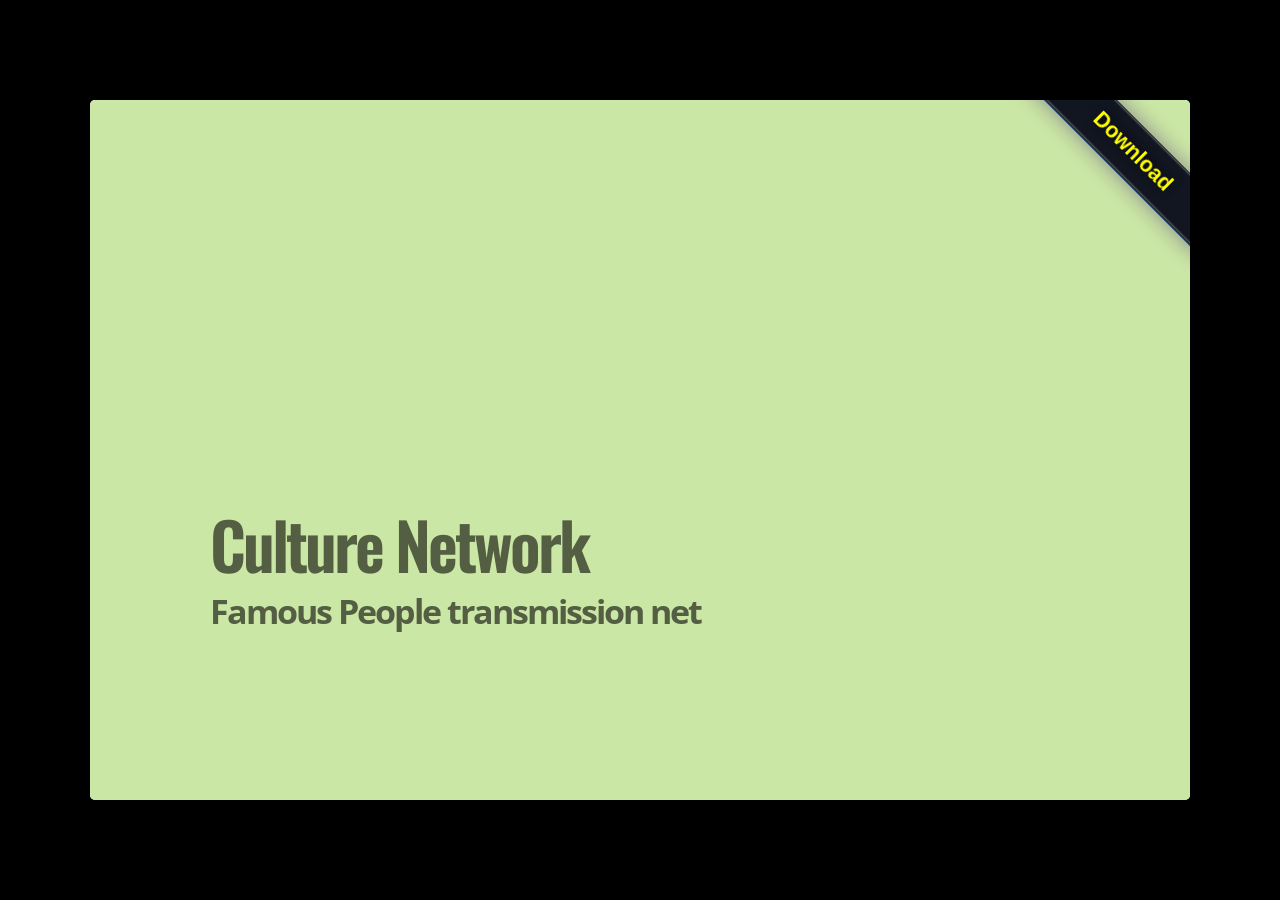
==== commit 82159360: "publishing deck" ====
--- a/index.html
+++ b/index.html
@@ -36,6 +36,9 @@
     <h2>Famous People transmission net</h2>
     <p><br/></p>
   </hgroup>
+    <a href="https://github.com/monaen/Slides/zipball/gh-pages" class="example">
+     Download
+    </a>
   <article></article>  
 </slide>
     
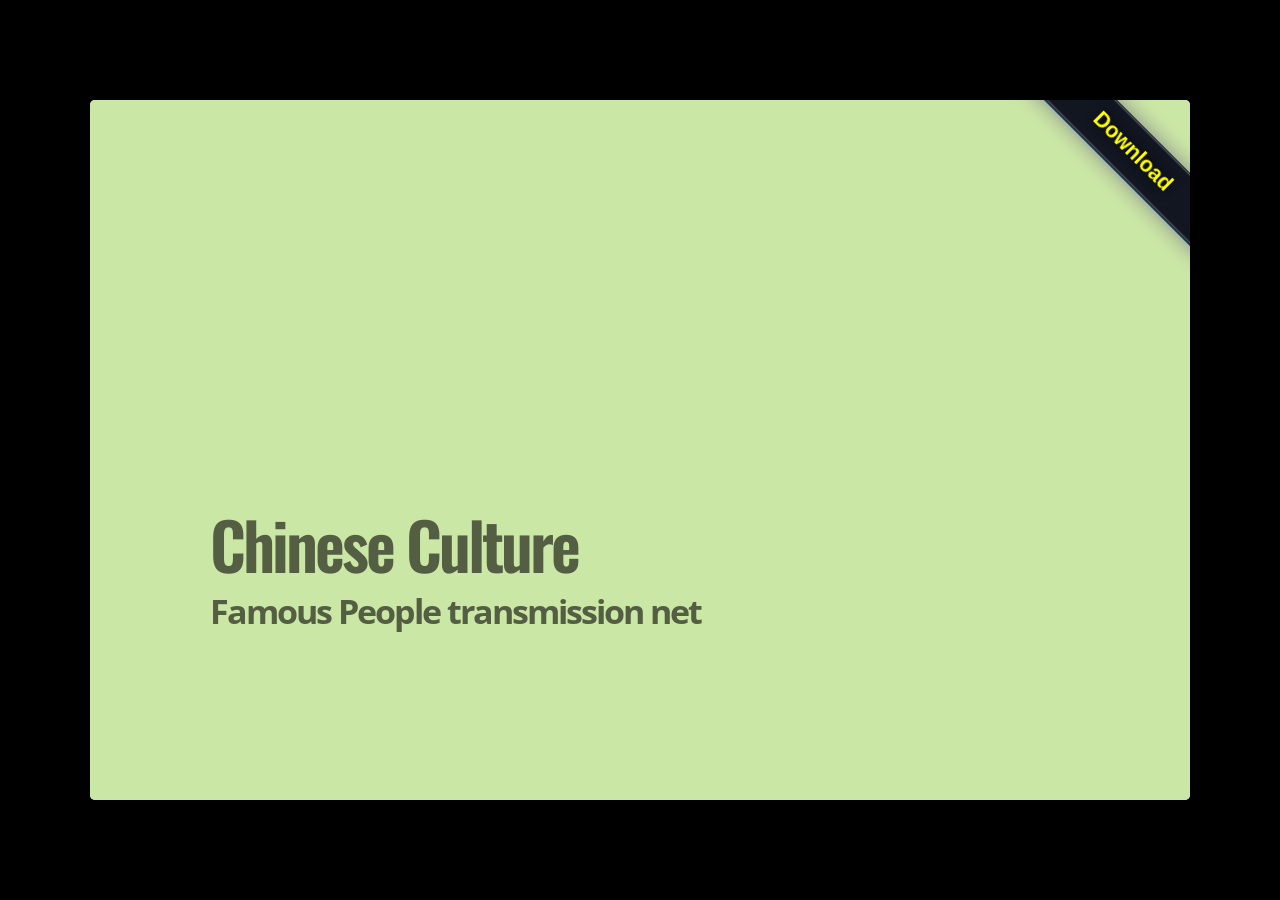
==== commit 1fe5116e: "publishing deck" ====
--- a/index.html
+++ b/index.html
@@ -1,9 +1,9 @@
 <!DOCTYPE html>
 <html>
 <head>
-  <title>Culture Network</title>
+  <title>Chinese Culture</title>
   <meta charset="utf-8">
-  <meta name="description" content="Culture Network">
+  <meta name="description" content="Chinese Culture">
   <meta name="author" content="">
   <meta name="generator" content="slidify" />
   <meta name="apple-mobile-web-app-capable" content="yes">
@@ -32,7 +32,7 @@
     <!-- LOGO SLIDE -->
         <slide class="title-slide segue nobackground">
   <hgroup class="auto-fadein">
-    <h1>Culture Network</h1>
+    <h1>Chinese Culture</h1>
     <h2>Famous People transmission net</h2>
     <p><br/></p>
   </hgroup>
